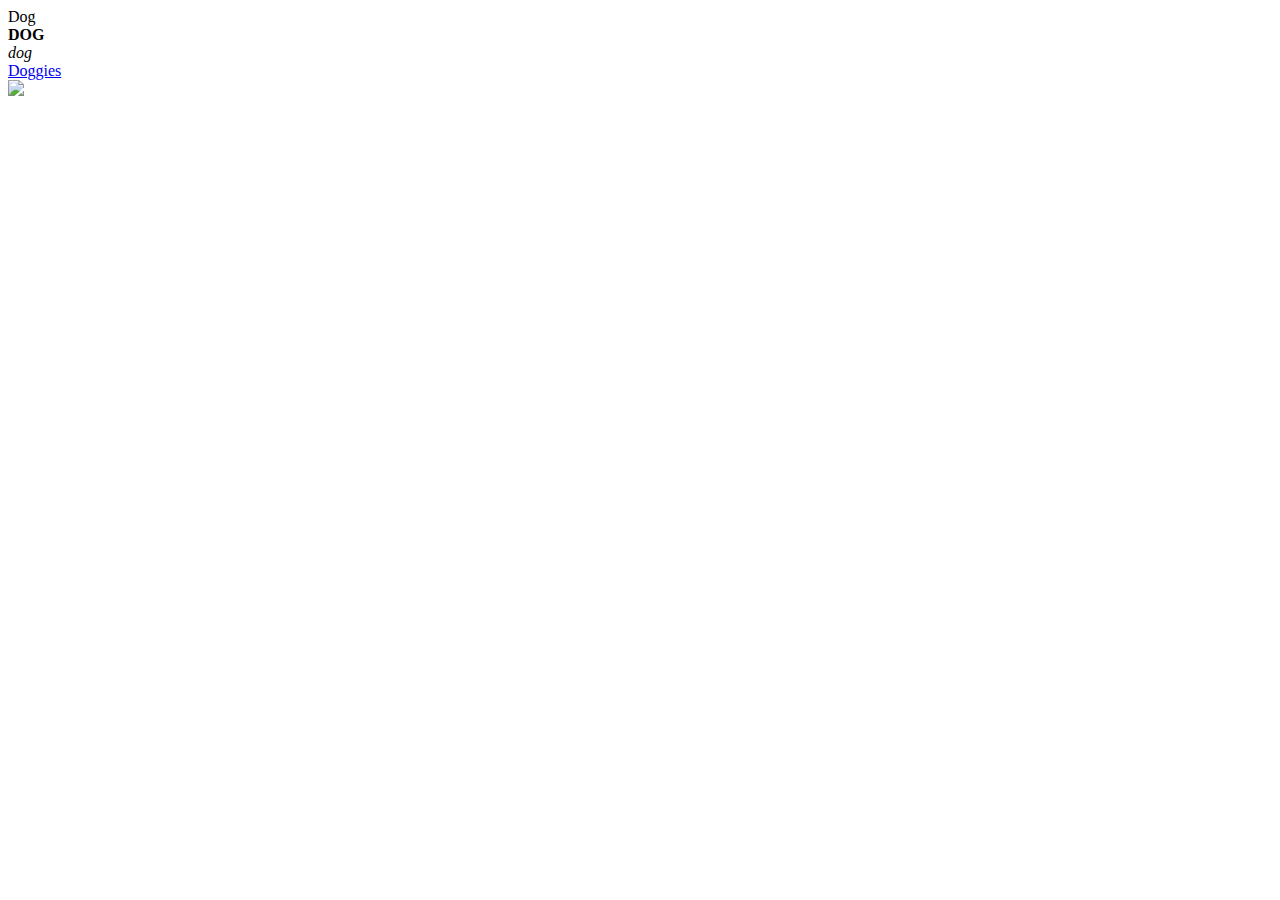
==== index.html @ 65439392 "First picture (dog), text & links" ====
<html>
    <head>
        <title>Home of Nochl</title>
    </head>

    <body>
        Dog <br>
        <strong>DOG</strong><br>
        <em>dog</em><br>
        
        <a href="https://www.google.com/search?q=doggies&sxsrf=AOaemvIanBTGZSjnYv1_V57TXBu_7aFRiA:1636027655957&source=lnms&tbm=isch&sa=X&ved=2ahUKEwjp_Zn61f7zAhVSOSsKHS4-DbsQ_AUoAXoECAIQAw&biw=1280&bih=944&dpr=1">Doggies</a><br>

        <img src="https://hips.hearstapps.com/hmg-prod.s3.amazonaws.com/images/dog-puppy-on-garden-royalty-free-image-1586966191.jpg?crop=1.00xw:0.669xh;0,0.190xh&resize=1200:*">
    </body>
</html>
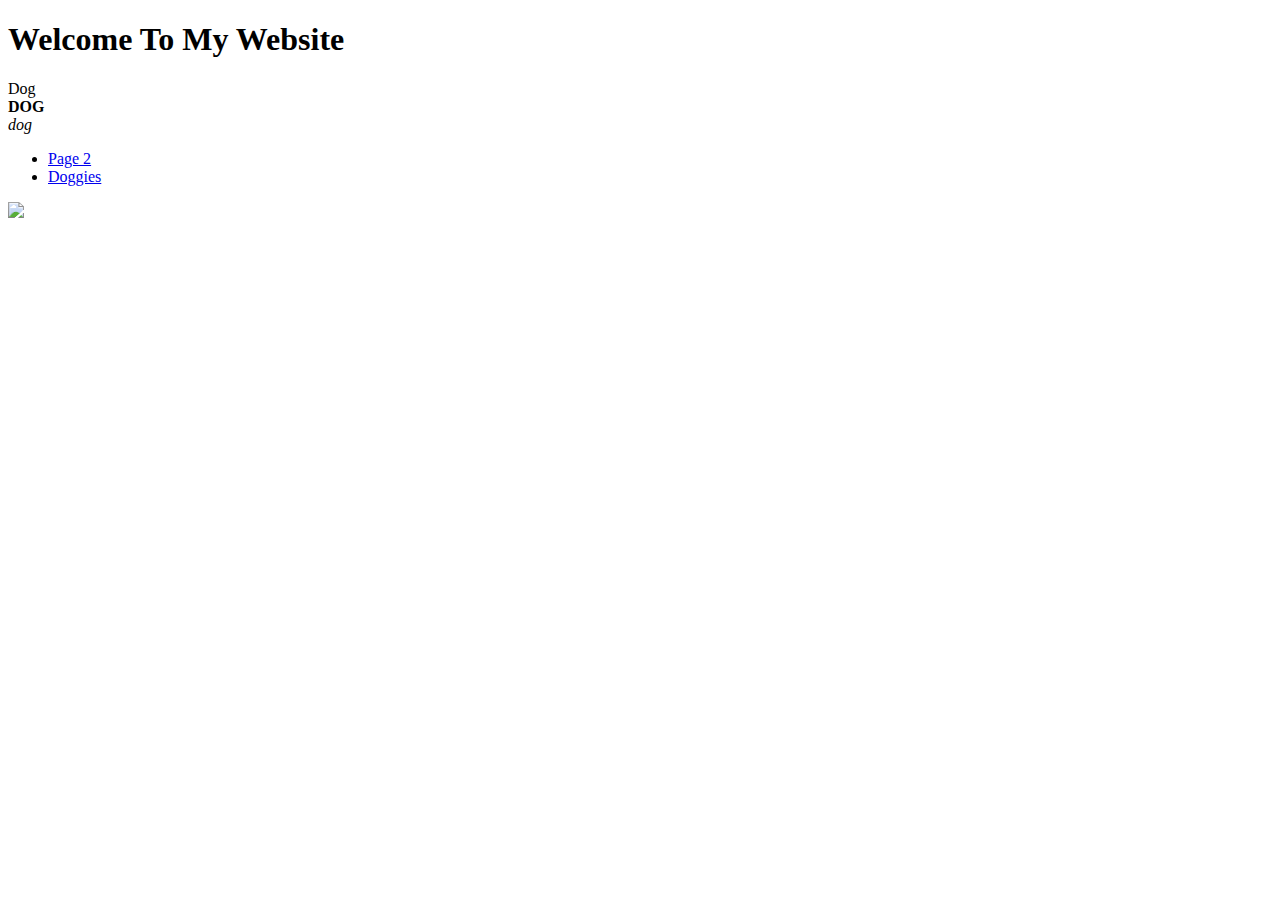
==== commit 6eaf12ae: "Added Hyperlinks between pages" ====
--- a/index.html
+++ b/index.html
@@ -1,15 +1,19 @@
+<!DOCTYPE html>
 <html>
     <head>
         <title>Home of Nochl</title>
     </head>
 
     <body>
+        <h1>Welcome To My Website</h1>
         Dog <br>
         <strong>DOG</strong><br>
         <em>dog</em><br>
         
-        <a href="https://www.google.com/search?q=doggies&sxsrf=AOaemvIanBTGZSjnYv1_V57TXBu_7aFRiA:1636027655957&source=lnms&tbm=isch&sa=X&ved=2ahUKEwjp_Zn61f7zAhVSOSsKHS4-DbsQ_AUoAXoECAIQAw&biw=1280&bih=944&dpr=1">Doggies</a><br>
-
+        <ul>
+            <li><a href="page2.html">Page 2</a></li>
+            <li><a href="https://www.google.com/search?q=doggies&sxsrf=AOaemvIanBTGZSjnYv1_V57TXBu_7aFRiA:1636027655957&source=lnms&tbm=isch&sa=X&ved=2ahUKEwjp_Zn61f7zAhVSOSsKHS4-DbsQ_AUoAXoECAIQAw&biw=1280&bih=944&dpr=1">Doggies</a></li>
+        </ul>
         <img src="https://hips.hearstapps.com/hmg-prod.s3.amazonaws.com/images/dog-puppy-on-garden-royalty-free-image-1586966191.jpg?crop=1.00xw:0.669xh;0,0.190xh&resize=1200:*">
     </body>
 </html>
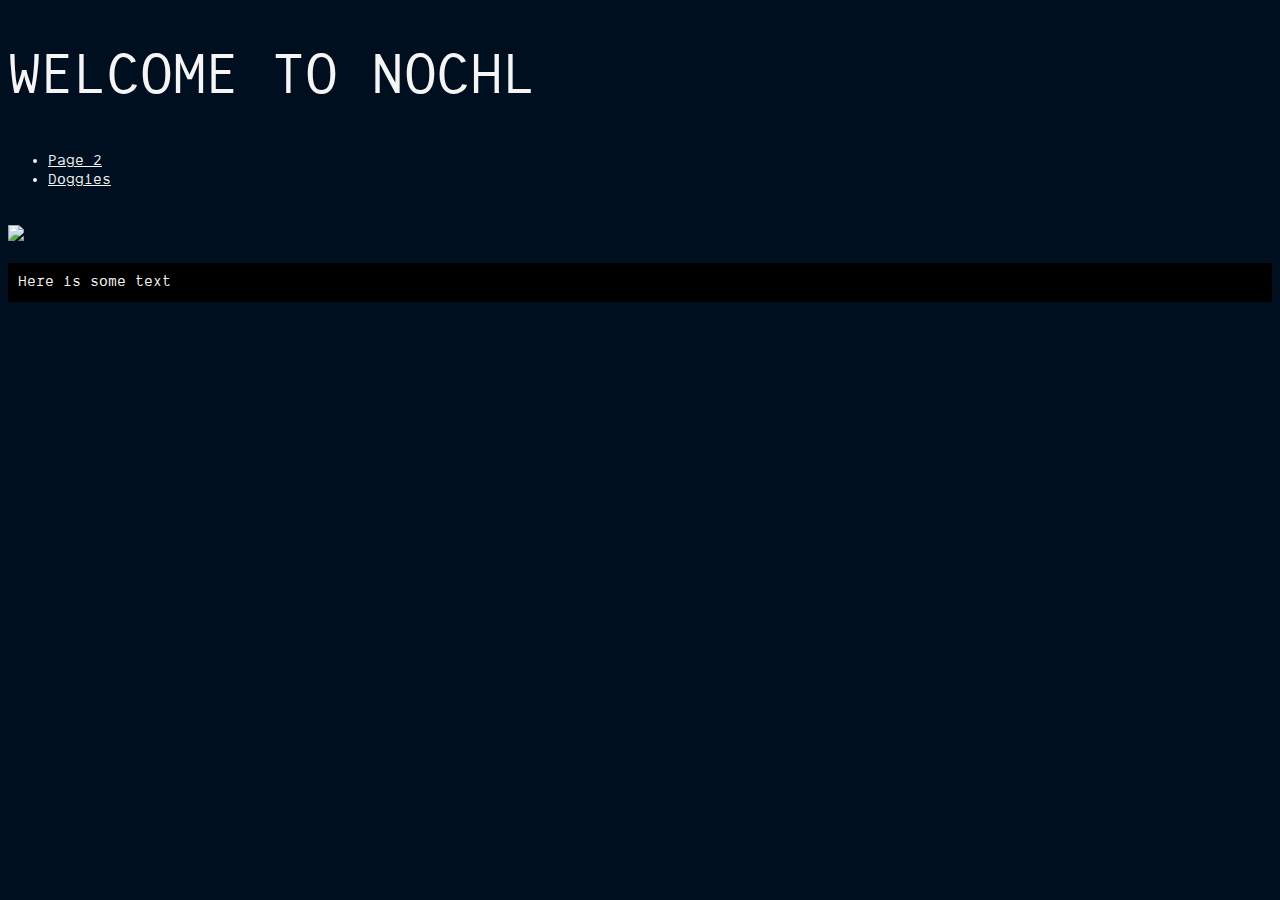
==== commit 31b6c601: "Adding some more appealing font" ====
--- a/index.html
+++ b/index.html
@@ -2,18 +2,19 @@
 <html>
     <head>
         <title>Home of Nochl</title>
+        <link href="styles/main.css" rel="stylesheet" type="text/css"/>
     </head>
 
     <body>
-        <h1>Welcome To My Website</h1>
-        Dog <br>
-        <strong>DOG</strong><br>
-        <em>dog</em><br>
-        
+        <h1>WELCOME TO NOCHL</h1>
+
         <ul>
             <li><a href="page2.html">Page 2</a></li>
             <li><a href="https://www.google.com/search?q=doggies&sxsrf=AOaemvIanBTGZSjnYv1_V57TXBu_7aFRiA:1636027655957&source=lnms&tbm=isch&sa=X&ved=2ahUKEwjp_Zn61f7zAhVSOSsKHS4-DbsQ_AUoAXoECAIQAw&biw=1280&bih=944&dpr=1">Doggies</a></li>
-        </ul>
+        </ul><br>
+        
         <img src="https://hips.hearstapps.com/hmg-prod.s3.amazonaws.com/images/dog-puppy-on-garden-royalty-free-image-1586966191.jpg?crop=1.00xw:0.669xh;0,0.190xh&resize=1200:*">
+        
+        <p>Here is some text</p>
     </body>
 </html>
--- a/styles/main.css
+++ b/styles/main.css
@@ -0,0 +1,26 @@
+@font-face {
+    font-family: 'DankMono';
+    src: url(../fonts/DankMono-Regular.ttf);
+    font-size: normal;
+}
+
+body {
+    background:rgb(0, 15, 32);
+    font-family: DankMono;
+    font-weight: 100;
+}
+
+h1 {
+    font-size: 60px;
+    color: whitesmoke;
+    font-weight: 400;
+}
+
+body, a {
+    color: whitesmoke;
+}
+
+p {
+    background: #000000;
+    padding: 10px;
+}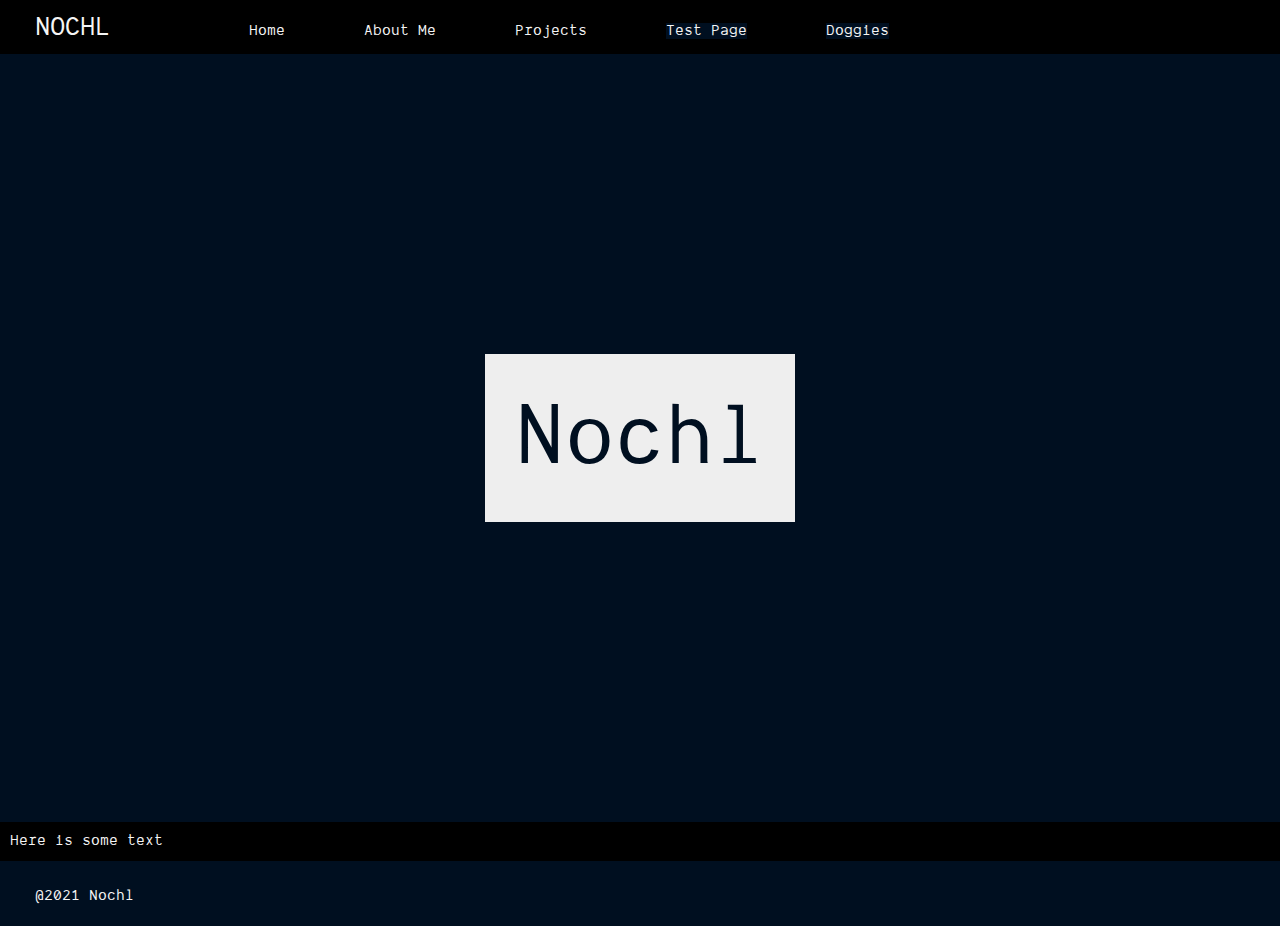
==== commit 0a50f859: "Added Background" ====
--- a/index.html
+++ b/index.html
@@ -6,15 +6,27 @@
     </head>
 
     <body>
-        <h1>WELCOME TO NOCHL</h1>
+        <header>
+            <nav>
+                <h1>NOCHL</h2>
+                <ul>
+                    <li><a href="#"></a>Home</li>
+                    <li><a href="#"></a>About Me</li>
+                    <li><a href="#"></a>Projects</li>
+                    <li><a href="page2.html">Test Page</a></li>
+                    <li><a href="https://www.google.com/search?q=doggies&sxsrf=AOaemvIanBTGZSjnYv1_V57TXBu_7aFRiA:1636027655957&source=lnms&tbm=isch&sa=X&ved=2ahUKEwjp_Zn61f7zAhVSOSsKHS4-DbsQ_AUoAXoECAIQAw&biw=1280&bih=944&dpr=1">Doggies</a></li>
+                </ul>
+            </nav>
+        </header>
 
-        <ul>
-            <li><a href="page2.html">Page 2</a></li>
-            <li><a href="https://www.google.com/search?q=doggies&sxsrf=AOaemvIanBTGZSjnYv1_V57TXBu_7aFRiA:1636027655957&source=lnms&tbm=isch&sa=X&ved=2ahUKEwjp_Zn61f7zAhVSOSsKHS4-DbsQ_AUoAXoECAIQAw&biw=1280&bih=944&dpr=1">Doggies</a></li>
-        </ul><br>
-        
-        <img src="https://hips.hearstapps.com/hmg-prod.s3.amazonaws.com/images/dog-puppy-on-garden-royalty-free-image-1586966191.jpg?crop=1.00xw:0.669xh;0,0.190xh&resize=1200:*">
+
+
+        <div>
+            <h2>Nochl</h2>
+        </div>
         
         <p>Here is some text</p>
+
+        <footer>@2021 Nochl</footer>
     </body>
 </html>
--- a/styles/main.css
+++ b/styles/main.css
@@ -4,23 +4,70 @@
     font-size: normal;
 }
 
-body {
+header {
+    background: rgb(0, 0, 0);
+    color: whitesmoke;
+    margin: 0;
+    padding: 10px 0;
+}
+
+nav ul {
+    display: inline;
+    margin: 0;
+    padding: 0 0 0 60px;
+}
+
+nav ul li {
+    display: inline-block;
+    list-style-type: none;
+    padding: 0px 35px;
+}
+
+body, a {
     background:rgb(0, 15, 32);
     font-family: DankMono;
     font-weight: 100;
+    color: whitesmoke;
+    margin: 0;
+    text-decoration: none;
+
+}
+
+a:hover {
+    color: red;
 }
 
 h1 {
-    font-size: 60px;
+    padding: 35px;
+    font-size: 28px;
     color: whitesmoke;
     font-weight: 400;
+    display: inline
+
 }
 
-body, a {
-    color: whitesmoke;
+h2 {
+    margin: 300px 0;
+    padding: 30px;
+    font-size: 90px;
+    color: rgb(0, 15, 32);
+    font-weight: 400;
 }
 
 p {
     background: #000000;
     padding: 10px;
+}
+
+div {
+    text-align: center;
+    margin: auto;
+    width: fit-content;
+    padding: 0;
+    background: rgb(238, 238, 238);
+}
+
+footer {
+    margin: 0;
+    padding: 10px 0 20px 35px;
 }